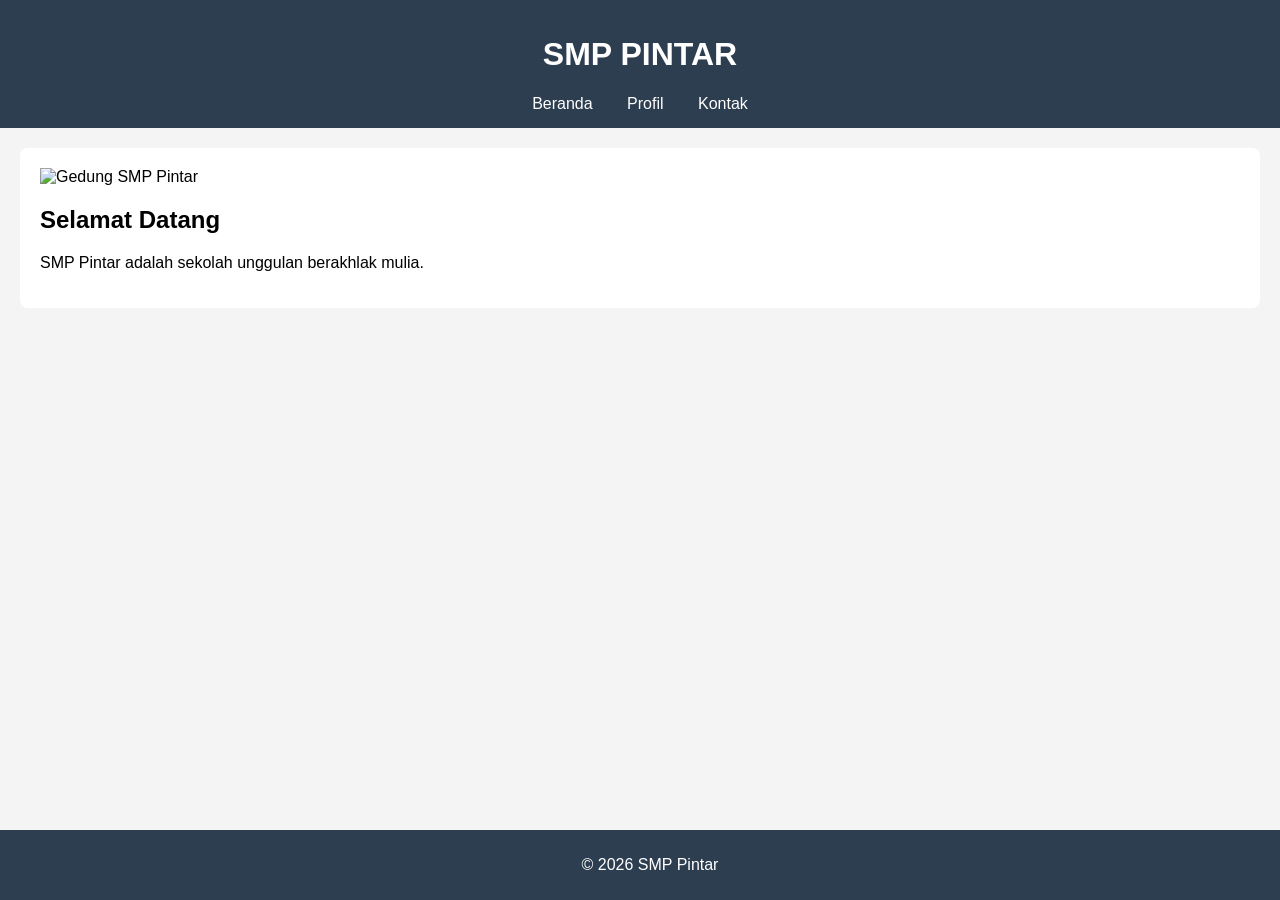
==== index.html @ f9d24a55 "Add files via upload Initial website upload" ====
<!DOCTYPE html>
<html lang="id">
<head>
    <meta charset="UTF-8">
    <meta name="viewport" content="width=device-width, initial-scale=1.0">
    <title>SMP Pintar - Beranda</title>
    <link rel="stylesheet" href="style.css">
</head>
<body>
    <header>
        <h1>SMP PINTAR</h1>
        <nav>
            <a href="index.html">Beranda</a>
            <a href="profile.html">Profil</a>
            <a href="contact.html">Kontak</a>
        </nav>
    </header>
    <main>
        <img src="images/gedung.jpg" alt="Gedung SMP Pintar" width="100%">
        <h2>Selamat Datang</h2>
        <p>SMP Pintar adalah sekolah unggulan berakhlak mulia.</p>
    </main>
    <footer>
        <p>&copy; 2026 SMP Pintar</p>
    </footer>
    <script src="script.js"></script>
</body>
</html>
---- style.css ----
body {
    font-family: Arial, sans-serif;
    margin: 0;
    padding: 0;
    background: #f4f4f4;
}
header {
    background: #2c3e50;
    color: white;
    padding: 15px;
    text-align: center;
}
nav a {
    color: white;
    margin: 0 15px;
    text-decoration: none;
}
main {
    padding: 20px;
    background: white;
    margin: 20px;
    border-radius: 8px;
}
footer {
    text-align: center;
    background: #2c3e50;
    color: white;
    padding: 10px;
    position: fixed;
    bottom: 0;
    width: 100%;
}
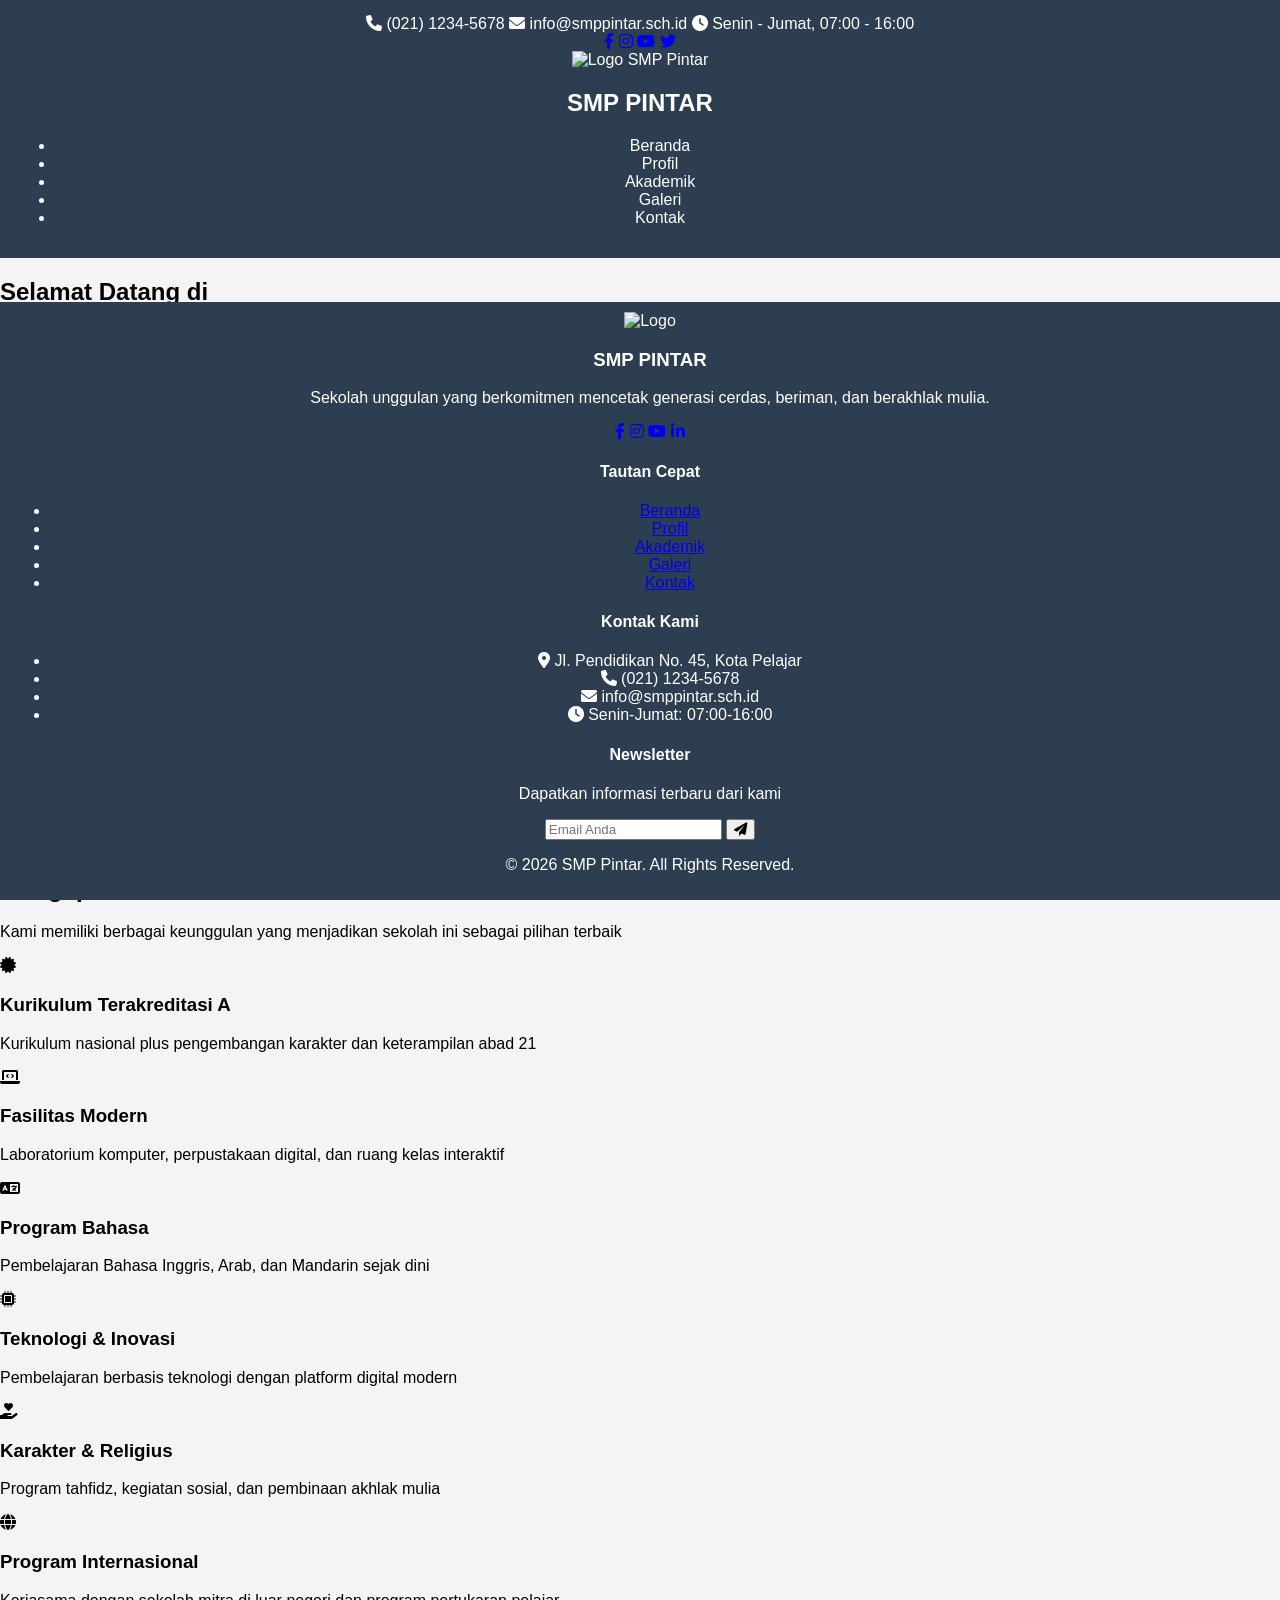
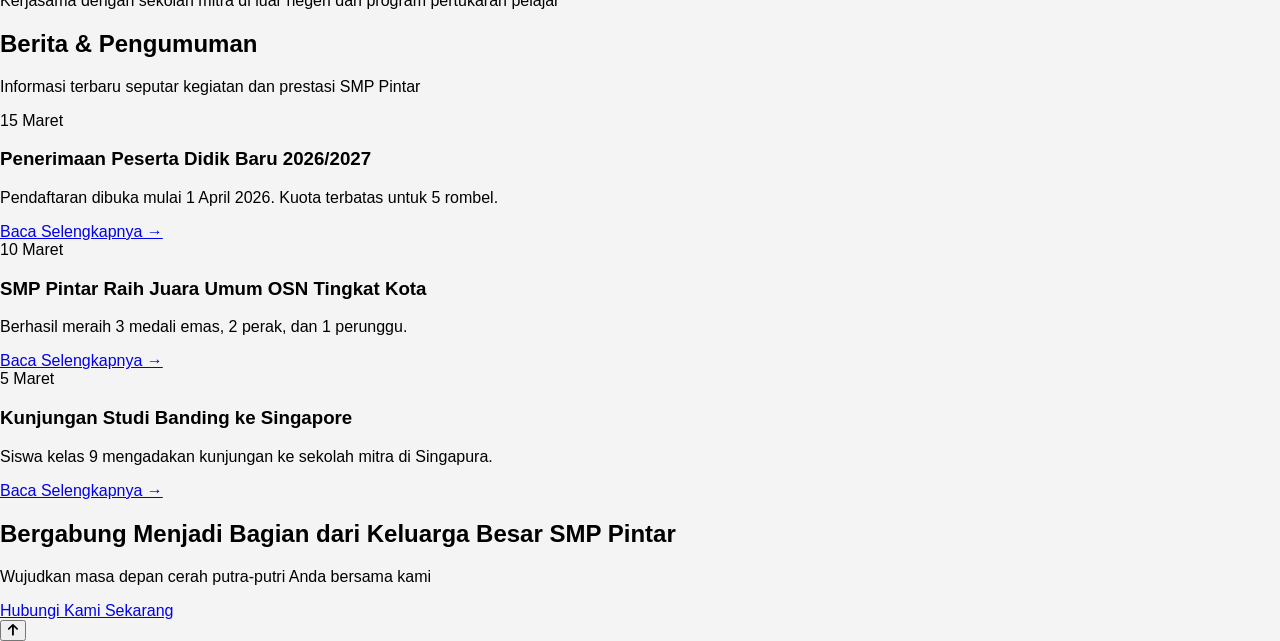
==== commit 2152d361: "Update index.html" ====
--- a/index.html
+++ b/index.html
@@ -3,26 +3,242 @@
 <head>
     <meta charset="UTF-8">
     <meta name="viewport" content="width=device-width, initial-scale=1.0">
-    <title>SMP Pintar - Beranda</title>
+    <meta name="description" content="SMP Pintar - Sekolah Unggulan Berakhlak Mulia">
+    <meta name="keywords" content="sekolah, pendidikan, smp, unggulan">
+    <meta name="author" content="SMP Pintar">
+    <title>SMP Pintar | Sekolah Unggulan Berakhlak Mulia</title>
     <link rel="stylesheet" href="style.css">
+    <link rel="stylesheet" href="https://cdnjs.cloudflare.com/ajax/libs/font-awesome/6.0.0/css/all.min.css">
+    <link href="https://fonts.googleapis.com/css2?family=Poppins:wght@300;400;500;600;700;800&display=swap" rel="stylesheet">
 </head>
 <body>
-    <header>
-        <h1>SMP PINTAR</h1>
-        <nav>
-            <a href="index.html">Beranda</a>
-            <a href="profile.html">Profil</a>
-            <a href="contact.html">Kontak</a>
+    <!-- Header & Navigation -->
+    <header class="header">
+        <div class="top-bar">
+            <div class="container">
+                <div class="contact-info">
+                    <span><i class="fas fa-phone"></i> (021) 1234-5678</span>
+                    <span><i class="fas fa-envelope"></i> info@smppintar.sch.id</span>
+                    <span><i class="fas fa-clock"></i> Senin - Jumat, 07:00 - 16:00</span>
+                </div>
+                <div class="social-icons">
+                    <a href="#"><i class="fab fa-facebook-f"></i></a>
+                    <a href="#"><i class="fab fa-instagram"></i></a>
+                    <a href="#"><i class="fab fa-youtube"></i></a>
+                    <a href="#"><i class="fab fa-twitter"></i></a>
+                </div>
+            </div>
+        </div>
+        <nav class="navbar">
+            <div class="container">
+                <div class="logo">
+                    <img src="images/logo.png" alt="Logo SMP Pintar" width="50">
+                    <h1>SMP <span>PINTAR</span></h1>
+                </div>
+                <ul class="nav-menu">
+                    <li><a href="index.html" class="active">Beranda</a></li>
+                    <li><a href="profile.html">Profil</a></li>
+                    <li><a href="akademik.html">Akademik</a></li>
+                    <li><a href="galeri.html">Galeri</a></li>
+                    <li><a href="kontak.html">Kontak</a></li>
+                </ul>
+                <div class="hamburger">
+                    <span></span>
+                    <span></span>
+                    <span></span>
+                </div>
+            </div>
         </nav>
     </header>
-    <main>
-        <img src="images/gedung.jpg" alt="Gedung SMP Pintar" width="100%">
-        <h2>Selamat Datang</h2>
-        <p>SMP Pintar adalah sekolah unggulan berakhlak mulia.</p>
-    </main>
-    <footer>
-        <p>&copy; 2026 SMP Pintar</p>
+
+    <!-- Hero Section -->
+    <section class="hero">
+        <div class="hero-overlay"></div>
+        <div class="container">
+            <div class="hero-content">
+                <h2>Selamat Datang di</h2>
+                <h1>SMP <span>PINTAR</span></h1>
+                <p>Sekolah Unggulan yang Menghasilkan Generasi Cerdas, Beriman, dan Berkarakter</p>
+                <div class="hero-buttons">
+                    <a href="profile.html" class="btn btn-primary">Pelajari Lebih Lanjut</a>
+                    <a href="kontak.html" class="btn btn-secondary">Daftar Sekarang</a>
+                </div>
+            </div>
+        </div>
+    </section>
+
+    <!-- Statistik Section -->
+    <section class="stats">
+        <div class="container">
+            <div class="stat-item">
+                <i class="fas fa-users"></i>
+                <h3 class="counter" data-target="1500">0</h3>
+                <p>Siswa Aktif</p>
+            </div>
+            <div class="stat-item">
+                <i class="fas fa-chalkboard-user"></i>
+                <h3 class="counter" data-target="85">0</h3>
+                <p>Guru Profesional</p>
+            </div>
+            <div class="stat-item">
+                <i class="fas fa-trophy"></i>
+                <h3 class="counter" data-target="250">0</h3>
+                <p>Penghargaan</p>
+            </div>
+            <div class="stat-item">
+                <i class="fas fa-graduation-cap"></i>
+                <h3 class="counter" data-target="98">0</h3>
+                <p>Kelulusan (%)</p>
+            </div>
+        </div>
+    </section>
+
+    <!-- Keunggulan Section -->
+    <section class="features">
+        <div class="container">
+            <div class="section-title">
+                <h2>Mengapa Memilih <span>SMP Pintar</span>?</h2>
+                <p>Kami memiliki berbagai keunggulan yang menjadikan sekolah ini sebagai pilihan terbaik</p>
+            </div>
+            <div class="features-grid">
+                <div class="feature-card">
+                    <i class="fas fa-certificate"></i>
+                    <h3>Kurikulum Terakreditasi A</h3>
+                    <p>Kurikulum nasional plus pengembangan karakter dan keterampilan abad 21</p>
+                </div>
+                <div class="feature-card">
+                    <i class="fas fa-laptop-code"></i>
+                    <h3>Fasilitas Modern</h3>
+                    <p>Laboratorium komputer, perpustakaan digital, dan ruang kelas interaktif</p>
+                </div>
+                <div class="feature-card">
+                    <i class="fas fa-language"></i>
+                    <h3>Program Bahasa</h3>
+                    <p>Pembelajaran Bahasa Inggris, Arab, dan Mandarin sejak dini</p>
+                </div>
+                <div class="feature-card">
+                    <i class="fas fa-microchip"></i>
+                    <h3>Teknologi & Inovasi</h3>
+                    <p>Pembelajaran berbasis teknologi dengan platform digital modern</p>
+                </div>
+                <div class="feature-card">
+                    <i class="fas fa-hand-holding-heart"></i>
+                    <h3>Karakter & Religius</h3>
+                    <p>Program tahfidz, kegiatan sosial, dan pembinaan akhlak mulia</p>
+                </div>
+                <div class="feature-card">
+                    <i class="fas fa-globe"></i>
+                    <h3>Program Internasional</h3>
+                    <p>Kerjasama dengan sekolah mitra di luar negeri dan program pertukaran pelajar</p>
+                </div>
+            </div>
+        </div>
+    </section>
+
+    <!-- Pengumuman & Berita -->
+    <section class="announcements">
+        <div class="container">
+            <div class="section-title">
+                <h2>Berita & <span>Pengumuman</span></h2>
+                <p>Informasi terbaru seputar kegiatan dan prestasi SMP Pintar</p>
+            </div>
+            <div class="news-grid">
+                <div class="news-card">
+                    <div class="news-date">
+                        <span class="day">15</span>
+                        <span class="month">Maret</span>
+                    </div>
+                    <h3>Penerimaan Peserta Didik Baru 2026/2027</h3>
+                    <p>Pendaftaran dibuka mulai 1 April 2026. Kuota terbatas untuk 5 rombel.</p>
+                    <a href="#" class="read-more">Baca Selengkapnya →</a>
+                </div>
+                <div class="news-card">
+                    <div class="news-date">
+                        <span class="day">10</span>
+                        <span class="month">Maret</span>
+                    </div>
+                    <h3>SMP Pintar Raih Juara Umum OSN Tingkat Kota</h3>
+                    <p>Berhasil meraih 3 medali emas, 2 perak, dan 1 perunggu.</p>
+                    <a href="#" class="read-more">Baca Selengkapnya →</a>
+                </div>
+                <div class="news-card">
+                    <div class="news-date">
+                        <span class="day">5</span>
+                        <span class="month">Maret</span>
+                    </div>
+                    <h3>Kunjungan Studi Banding ke Singapore</h3>
+                    <p>Siswa kelas 9 mengadakan kunjungan ke sekolah mitra di Singapura.</p>
+                    <a href="#" class="read-more">Baca Selengkapnya →</a>
+                </div>
+            </div>
+        </div>
+    </section>
+
+    <!-- CTA Section -->
+    <section class="cta">
+        <div class="container">
+            <h2>Bergabung Menjadi Bagian dari Keluarga Besar SMP Pintar</h2>
+            <p>Wujudkan masa depan cerah putra-putri Anda bersama kami</p>
+            <a href="kontak.html" class="btn btn-primary">Hubungi Kami Sekarang</a>
+        </div>
+    </section>
+
+    <!-- Footer -->
+    <footer class="footer">
+        <div class="container">
+            <div class="footer-grid">
+                <div class="footer-col">
+                    <div class="footer-logo">
+                        <img src="images/logo.png" alt="Logo" width="60">
+                        <h3>SMP <span>PINTAR</span></h3>
+                    </div>
+                    <p>Sekolah unggulan yang berkomitmen mencetak generasi cerdas, beriman, dan berakhlak mulia.</p>
+                    <div class="footer-social">
+                        <a href="#"><i class="fab fa-facebook-f"></i></a>
+                        <a href="#"><i class="fab fa-instagram"></i></a>
+                        <a href="#"><i class="fab fa-youtube"></i></a>
+                        <a href="#"><i class="fab fa-linkedin-in"></i></a>
+                    </div>
+                </div>
+                <div class="footer-col">
+                    <h4>Tautan Cepat</h4>
+                    <ul>
+                        <li><a href="index.html">Beranda</a></li>
+                        <li><a href="profile.html">Profil</a></li>
+                        <li><a href="akademik.html">Akademik</a></li>
+                        <li><a href="galeri.html">Galeri</a></li>
+                        <li><a href="kontak.html">Kontak</a></li>
+                    </ul>
+                </div>
+                <div class="footer-col">
+                    <h4>Kontak Kami</h4>
+                    <ul class="contact-list">
+                        <li><i class="fas fa-map-marker-alt"></i> Jl. Pendidikan No. 45, Kota Pelajar</li>
+                        <li><i class="fas fa-phone"></i> (021) 1234-5678</li>
+                        <li><i class="fas fa-envelope"></i> info@smppintar.sch.id</li>
+                        <li><i class="fas fa-clock"></i> Senin-Jumat: 07:00-16:00</li>
+                    </ul>
+                </div>
+                <div class="footer-col">
+                    <h4>Newsletter</h4>
+                    <p>Dapatkan informasi terbaru dari kami</p>
+                    <form class="newsletter-form" id="newsletterForm">
+                        <input type="email" placeholder="Email Anda" required>
+                        <button type="submit"><i class="fas fa-paper-plane"></i></button>
+                    </form>
+                </div>
+            </div>
+            <div class="footer-bottom">
+                <p>&copy; 2026 SMP Pintar. All Rights Reserved.</p>
+            </div>
+        </div>
     </footer>
+
+    <!-- Back to Top Button -->
+    <button id="backToTop" class="back-to-top">
+        <i class="fas fa-arrow-up"></i>
+    </button>
+
     <script src="script.js"></script>
 </body>
-</html>+</html>
